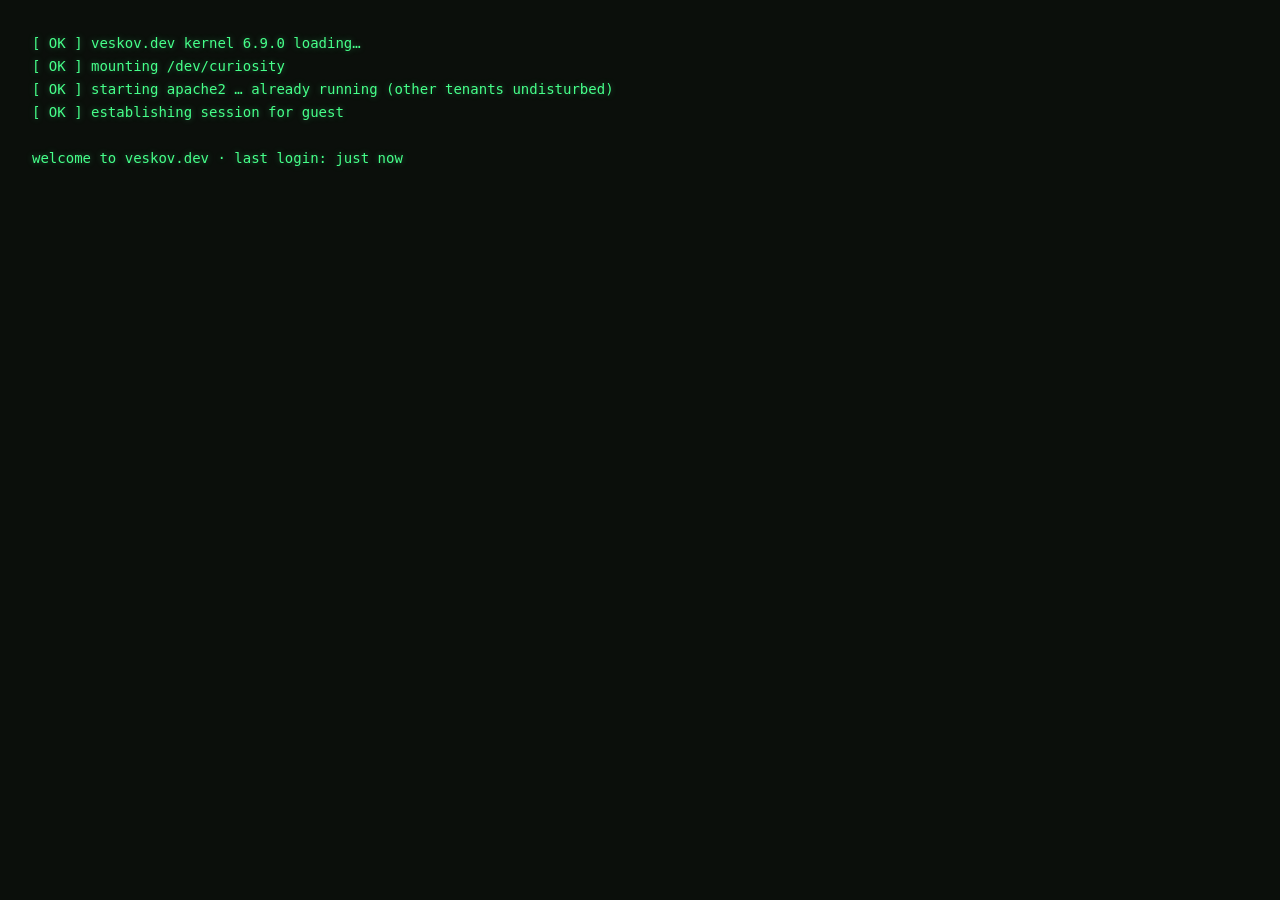
==== index.html @ 0d8851c4 "Initial commit: terminal-style personal landing page Zero-dependency vanilla HTML/CSS/JS terminal se" ====
<!DOCTYPE html>
<html lang="en">
<head>
<meta charset="UTF-8">
<meta name="viewport" content="width=device-width, initial-scale=1.0">
<title>Vesko Vasilev · Full-Stack Engineer</title>
<meta name="description" content="Vesko Vasilev - full-stack engineer (TypeScript, Node.js, React) with 12 years of hosting-infrastructure background. Terminal-style personal site, zero dependencies.">
<link rel="canonical" href="https://veskov.dev/">
<meta name="theme-color" content="#0b0f0b">

<!-- Open Graph -->
<meta property="og:type" content="website">
<meta property="og:url" content="https://veskov.dev/">
<meta property="og:site_name" content="veskov.dev">
<meta property="og:title" content="Vesko Vasilev - Full-Stack Engineer">
<meta property="og:description" content="Full-stack engineer (TypeScript, Node.js, React) with 12 years of hosting-infrastructure background. Terminal-style personal site, zero dependencies.">
<meta property="og:image" content="https://veskov.dev/og-image.png">
<meta property="og:image:width" content="1200">
<meta property="og:image:height" content="630">
<meta property="og:image:alt" content="Terminal window on veskov.dev: guest@veskov.dev:~$ whoami">

<!-- Twitter -->
<meta name="twitter:card" content="summary_large_image">
<meta name="twitter:title" content="Vesko Vasilev - Full-Stack Engineer">
<meta name="twitter:description" content="Full-stack engineer (TypeScript, Node.js, React) with 12 years of hosting-infrastructure background. Terminal-style personal site, zero dependencies.">
<meta name="twitter:image" content="https://veskov.dev/og-image.png">

<link rel="stylesheet" href="fonts/fonts.css">
<link rel="stylesheet" href="style.css">
<link rel="icon" href="/favicon.svg" type="image/svg+xml">
<link rel="icon" href="/favicon-96.png" sizes="96x96" type="image/png">
<link rel="apple-touch-icon" href="/apple-touch-icon.png">

<script type="application/ld+json">
{
  "@context": "https://schema.org",
  "@type": "Person",
  "name": "Vesko Vasilev",
  "url": "https://veskov.dev/",
  "jobTitle": "Full-Stack Engineer",
  "email": "mailto:payvesipal@gmail.com",
  "address": {
    "@type": "PostalAddress",
    "addressLocality": "Troyan",
    "addressCountry": "BG"
  },
  "sameAs": [
    "https://github.com/becuhkyy",
    "https://www.linkedin.com/in/vesko-vasilev-a49795127/"
  ]
}
</script>
</head>
<body>

<!-- CRT overlays -->
<div class="scanlines" aria-hidden="true"></div>
<div class="vignette" aria-hidden="true"></div>

<!-- Boot sequence overlay -->
<div id="boot" aria-hidden="true"><pre id="boot-log"></pre></div>

<!-- Top bar -->
<header class="topbar">
  <!-- the bar spans the window, its contents stay on the 880px column -->
  <div class="topbar-inner">
    <span class="dot red"></span><span class="dot yellow"></span><span class="dot green"></span>
    <span class="topbar-title">guest@veskov.dev: ~</span>
    <nav class="topnav" aria-label="sections">
      <a href="#" data-cmd="cat ~/about.md">~/about</a>
      <a href="#" data-cmd="cat ~/experience.md">~/work</a>
      <a href="#" data-cmd="ls -la ~/projects/">~/projects</a>
      <a href="#" data-cmd="cat ~/contacts.md">~/contact</a>
    </nav>
  </div>
</header>

<main id="term">
  <h1 class="visually-hidden">Vesko Vasilev - full-stack engineer</h1>

  <!-- no JS, no session: say the same things in plain HTML -->
  <noscript>
    <section class="noscript-card">
      <p class="ns-name">vesko vasilev</p>
      <p class="dim">full-stack engineer: typescript &middot; node &middot; react &middot; Troyan, Bulgaria</p>
      <p>
        I build the unglamorous half well: typed APIs, migrations that survive a rollback,
        deploys nobody has to stay awake for. The clearest example is the Bulgarian
        Volleyball Federation's competition platform, shipped end to end: schedule
        generation, match documents, a live-scoring PWA referees use court-side, and the
        federation's electronic licence registry, in production since 2025. Currently
        interviewing for senior full-stack roles, remote or EU.
      </p>
      <p>
        <a href="mailto:payvesipal@gmail.com">payvesipal@gmail.com</a><br>
        <a href="https://github.com/becuhkyy">github.com/becuhkyy</a><br>
        <a href="https://www.linkedin.com/in/vesko-vasilev-a49795127/">linkedin.com/in/vesko-vasilev</a>
      </p>
      <p>
        The resume, same content in two formats:
        <a href="/cv.pdf">cv.pdf</a> for humans and their ATS,
        <a href="/cv.txt">cv.txt</a> for terminals.
      </p>
      <p class="dim">The terminal needs JavaScript. The facts do not.</p>
    </section>
  </noscript>

  <!-- one continuous session: typed commands + instant output land here -->
  <div id="history" role="log" aria-label="terminal session"></div>

  <!-- the live prompt -->
  <form id="prompt-form" autocomplete="off">
    <label for="prompt-input"><span class="prompt">guest@veskov.dev</span><span class="path">:~$</span></label>
    <input id="prompt-input" type="text" spellcheck="false" autocomplete="off">
    <span class="cursor" aria-hidden="true"></span>
  </form>

  <footer>
    <span class="dim">© <span id="year"></span> <span id="footer-handle"></span> · served from a small hetzner box · uptime: aggressively boring</span>
  </footer>
</main>

<script src="main.js"></script>
</body>
</html>
---- fonts/fonts.css ----
@font-face {
  font-family: 'JetBrains Mono';
  font-style: italic;
  font-weight: 400;
  font-display: swap;
  src: url('jetbrains-400i.woff2') format('woff2');
}
@font-face {
  font-family: 'JetBrains Mono';
  font-style: normal;
  font-weight: 400;
  font-display: swap;
  src: url('jetbrains-400.woff2') format('woff2');
}
@font-face {
  font-family: 'JetBrains Mono';
  font-style: normal;
  font-weight: 700;
  font-display: swap;
  src: url('jetbrains-700.woff2') format('woff2');
}
---- style.css ----
/* ============================================================
   veskov.dev :: terminal theme
   ============================================================ */
:root {
  --bg:        #0b0f0b;
  --bg-panel:  #0e140e;
  --fg:        #b8ffcc;
  --green:     #46ff8a;
  --green-dim: #2ea864;
  --amber:     #ffb347;
  --red:       #ff5f56;
  --yellow:    #ffbd2e;
  --cyan:      #5be7e9;
  --dim:       #74957f;
  --border:    #1d2b20;
  --glow:      0 0 6px rgba(70, 255, 138, .35);
  --font:      'JetBrains Mono', ui-monospace, 'Cascadia Code', Menlo, Consolas, monospace;
}

* { margin: 0; padding: 0; box-sizing: border-box; }

body {
  background: var(--bg);
  color: var(--fg);
  font-family: var(--font);
  font-size: 15px;
  line-height: 1.65;
  min-height: 100vh;
  overflow-x: hidden;
}

::selection { background: var(--green); color: #04140a; }

/* ---------- CRT effects ---------- */
.scanlines {
  position: fixed; inset: 0; z-index: 50; pointer-events: none;
  background: repeating-linear-gradient(
    to bottom,
    transparent 0px, transparent 2px,
    rgba(0, 0, 0, .18) 3px, rgba(0, 0, 0, .18) 4px
  );
  mix-blend-mode: multiply;
}
.vignette {
  position: fixed; inset: 0; z-index: 51; pointer-events: none;
  background: radial-gradient(ellipse at center, transparent 55%, rgba(0,0,0,.55) 100%);
}

/* ---------- Boot overlay ---------- */
#boot {
  position: fixed; inset: 0; z-index: 100;
  background: var(--bg);
  padding: 2rem;
  font-size: 14px;
  white-space: pre-wrap;
  color: var(--green);
  text-shadow: var(--glow);
  transition: opacity .5s ease;
}
#boot.done { opacity: 0; pointer-events: none; }

/* ---------- Top bar ---------- */
.topbar {
  position: sticky; top: 0; z-index: 40;
  padding: .2rem 0;
  background: rgba(14, 20, 14, .92);
  border-bottom: 1px solid var(--border);
  backdrop-filter: blur(6px);
}
/* same column as #term, so the nav never drifts off to the window edge */
.topbar-inner {
  display: flex; align-items: center; gap: .55rem;
  width: 100%; max-width: 880px; margin: 0 auto;
  padding: 0 1.25rem;
}
.dot { width: 11px; height: 11px; border-radius: 50%; display: inline-block; }
.dot.red    { background: var(--red); }
.dot.yellow { background: var(--yellow); }
.dot.green  { background: #27c93f; }
.topbar-title { color: var(--dim); margin-left: .5rem; font-size: 13px; }
.topnav { margin-left: auto; display: flex; gap: 1.1rem; }
.topnav a {
  color: var(--green-dim); text-decoration: none; font-size: 13px;
  padding: .7rem .3rem; /* thumb-sized tap target, still optically centred */
  transition: color .15s, text-shadow .15s;
}
.topnav a:hover { color: var(--green); text-shadow: var(--glow); }

/* ---------- Terminal layout ---------- */
#term {
  max-width: 880px;
  margin: 0 auto;
  padding: 2rem 1.25rem 4rem;
}

.prompt { color: var(--green); text-shadow: var(--glow); font-weight: 700; }
.path   { color: var(--cyan); }
.dim    { color: var(--dim); }
.err    { color: var(--red); }

a { color: var(--cyan); text-decoration: none; }
a:hover { text-shadow: 0 0 6px rgba(91, 231, 233, .5); }

.cursor {
  display: inline-block; width: .62em; height: 1.15em;
  background: var(--green); vertical-align: text-bottom;
  margin-left: 2px;
  animation: blink 1.06s step-end infinite;
  box-shadow: var(--glow);
}
@keyframes blink { 50% { opacity: 0; } }

/* ---------- History entries ---------- */
.h-line { white-space: pre-wrap; word-break: break-word; }
.h-line .cmd { color: var(--fg); }

/* output block: appears instantly after a command is typed */
.out {
  margin: .35rem 0 1.6rem;
  white-space: pre-wrap; word-break: break-word;
}
.out p { margin-bottom: .9rem; max-width: 68ch; white-space: normal; }

/* ---------- whoami output ---------- */
.who-name {
  font-size: clamp(2.6rem, 8vw, 4.6rem);
  font-weight: 700; color: var(--green);
  text-shadow: var(--glow), 0 0 24px rgba(70,255,138,.18);
  letter-spacing: 0;
  line-height: 1.15;
  white-space: normal;
}
.who-sub { color: var(--fg); margin-top: .2rem; white-space: normal; }
.who-sub.dim { color: var(--dim); font-size: 14px; margin-top: .05rem; }

/* ---------- experience output ---------- */
.job { margin-bottom: 1.4rem; white-space: normal; max-width: 68ch; }
.job .j-role { color: var(--green); font-weight: 700; }
.job .j-org  { color: var(--cyan); font-size: 14px; }
.job .j-when { font-size: 13px; margin-bottom: .3rem; }
.job .j-desc { color: var(--fg); font-size: 15px; }

/* subtle glitch on hover, pointer only: on touch the effect would stick */
.glitch { position: relative; display: inline-block; }
@media (hover: hover) {
  .glitch:hover::before,
  .glitch:hover::after {
    content: attr(data-text);
    position: absolute; inset: 0; overflow: hidden;
  }
  .glitch:hover::before { color: var(--red);  animation: glitch-a .3s steps(2) infinite; }
  .glitch:hover::after  { color: var(--cyan); animation: glitch-b .3s steps(2) infinite; }
}
@keyframes glitch-a { 0%{transform:translate(2px,-1px)} 50%{transform:translate(-2px,1px)} 100%{transform:translate(1px,0)} }
@keyframes glitch-b { 0%{transform:translate(-2px,1px)} 50%{transform:translate(2px,-1px)} 100%{transform:translate(-1px,0)} }

/* ---------- about output ---------- */
.skill-row { display: flex; flex-wrap: wrap; gap: .5rem; margin: .3rem 0 .5rem; white-space: normal; }
.tag {
  border: 1px solid var(--border); border-radius: 4px;
  padding: .1rem .55rem; font-size: 13px; color: var(--green-dim);
  background: var(--bg-panel);
}
/* the three the job hunt actually runs on */
.tag.tag-core { border-color: var(--amber); color: var(--amber); }

/* ---------- projects output ---------- */
/* real terminals clip long lines, they do not reflow them */
.ls-block { font-size: 13px; margin-bottom: 1rem; white-space: pre; overflow-x: auto; }
.projects-grid {
  display: grid; gap: 1rem;
  grid-template-columns: repeat(auto-fill, minmax(300px, 1fr));
  white-space: normal;
}
.project {
  border: 1px solid var(--border);
  border-radius: 6px;
  background: var(--bg-panel);
  padding: 1rem 1.1rem;
  transition: border-color .2s, transform .2s, box-shadow .2s;
  display: flex; flex-direction: column; gap: .55rem;
}
.project:hover {
  border-color: var(--green-dim);
  transform: translateY(-2px);
  box-shadow: 0 6px 24px rgba(70, 255, 138, .07);
}
.project .p-name { color: var(--green); font-weight: 700; }
.project .p-name::before { content: "▸ "; color: var(--amber); }
.project .p-desc { color: var(--fg); font-size: 14px; flex: 1; }
.project .p-stack { color: var(--dim); font-size: 13px; }
.project .p-links { display: flex; gap: 1rem; font-size: 14px; }
.project .p-links a::before { content: "[→] "; color: var(--amber); }
.project .p-note { font-size: 13px; font-style: italic; }

/* ---------- contacts output ---------- */
.contact-row { display: flex; gap: 1rem; padding: .15rem 0; }
.contact-row .c-key { color: var(--amber); min-width: 92px; }

/* ---------- status output ---------- */
/* systemctl's own column widths: this one clips like a terminal, never reflows */
.status-block { font-size: 13px; white-space: pre; overflow-x: auto; }
.status-dot   { color: var(--green); text-shadow: var(--glow); }

/* ---------- cv output ---------- */
.cv-row { display: flex; gap: 1rem; padding: .15rem 0; }
.cv-row a { min-width: 12rem; }
.cv-tip { margin-top: .6rem; }

/* ---------- references output ---------- */
/* dormant while CONFIG.references is empty, dressed for the day it is not */
.quote {
  border-left: 2px solid var(--border);
  padding-left: 1rem; margin-bottom: 1.3rem;
  white-space: normal; max-width: 68ch;
}
.quote .q-text { margin-bottom: .2rem; }
.quote .q-by   { font-size: 13px; }

/* ---------- tab completion ---------- */
/* bash prints the options tight against the line it is completing */
.out.tab-list { margin: .1rem 0 .7rem; }

/* ---------- help output ---------- */
.help-row { display: grid; grid-template-columns: 12rem 1fr; gap: .5rem; }
.help-tip { margin-top: .9rem; }

/* ---------- live prompt ---------- */
/* no gap: the block cursor has to sit on the text, not a third of a word away */
#prompt-form {
  display: flex; align-items: center;
  margin: .25rem 0 3rem;
}
#prompt-form label { margin-right: .5rem; }
/* JS keeps the width at the length of the value, so the cursor follows the text */
#prompt-input {
  flex: 0 1 auto; min-width: 1ch; max-width: 100%;
  background: transparent; border: none; outline: none;
  color: var(--fg); font-family: var(--font); font-size: inherit;
  line-height: 1.65; padding: 0;
  caret-color: transparent; /* the .cursor block is the caret */
}
/* The input reserves one cell past the text so nothing clips; the block is pulled
   back onto it, which is where a real terminal parks its cursor. Same font and
   size as the input, so the 1ch cancels exactly whichever family wins.
   The block doubles as the prompt's focus indicator: hollow when the input does
   not have focus, solid and blinking when it does (or while the session types) */
#prompt-form .cursor {
  font-size: inherit; margin-left: -1ch;
  background: transparent; box-shadow: none;
  border: 1px solid var(--green); animation: none;
}
#prompt-form:focus-within .cursor,
#prompt-input[readonly] + .cursor {
  background: var(--green); border-color: var(--green);
  box-shadow: var(--glow);
  animation: blink 1.06s step-end infinite;
}

/* ---------- focus ---------- */
.topnav a:focus-visible,
#term a:focus-visible {
  outline: 2px solid var(--green);
  outline-offset: 2px;
  border-radius: 2px;
}
/* the two blocks that scroll sideways are focusable, so they have to say so */
.status-block:focus-visible,
.ls-block:focus-visible {
  outline: 2px solid var(--green);
  outline-offset: 2px;
}

/* ---------- Footer ---------- */
footer { border-top: 1px solid var(--border); padding-top: 1.2rem; font-size: 13px; }

/* touch keyboards zoom into sub-16px inputs, so the whole terminal (prompt
   included, via inherit) steps up to 16px there; typed and committed lines
   stay the same size on every device */
@media (pointer: coarse) {
  body { font-size: 16px; }
}

@media (max-width: 560px) {
  .topbar-title { display: none; }
  .topnav { gap: .6rem; flex-wrap: wrap; justify-content: flex-end; }
  /* the bar is narrow: buy the bigger type back out of the horizontal padding */
  .topnav a { font-size: 13px; padding: .7rem 0; }
  .contact-row,
  .cv-row { flex-direction: column; gap: 0; }
  /* man-page shape: command, then its description indented underneath */
  .help-row { grid-template-columns: 1fr; gap: 0; margin-bottom: .45rem; }
  .help-row .help-desc { color: var(--dim); padding-left: 1.6rem; }
}

@media (prefers-reduced-motion: reduce) {
  .cursor,
  #prompt-form:focus-within .cursor,
  #prompt-input[readonly] + .cursor { animation: none; }
  .glitch:hover::before,
  .glitch:hover::after { animation: none; }
}

/* ---------- noscript fallback: classes only, so a CSP without
   'unsafe-inline' for styles can ship later ---------- */
.noscript-card { border: 1px solid var(--border); padding: 1.2rem; margin: 1.5rem 0; }
.noscript-card .ns-name { color: var(--green); font-weight: 700; }
.noscript-card p + p { margin-top: 1rem; }

/* ---------- a11y utility ---------- */
.visually-hidden {
  position: absolute; width: 1px; height: 1px;
  padding: 0; margin: -1px; overflow: hidden;
  clip: rect(0, 0, 0, 0); clip-path: inset(50%);
  white-space: nowrap; border: 0;
}
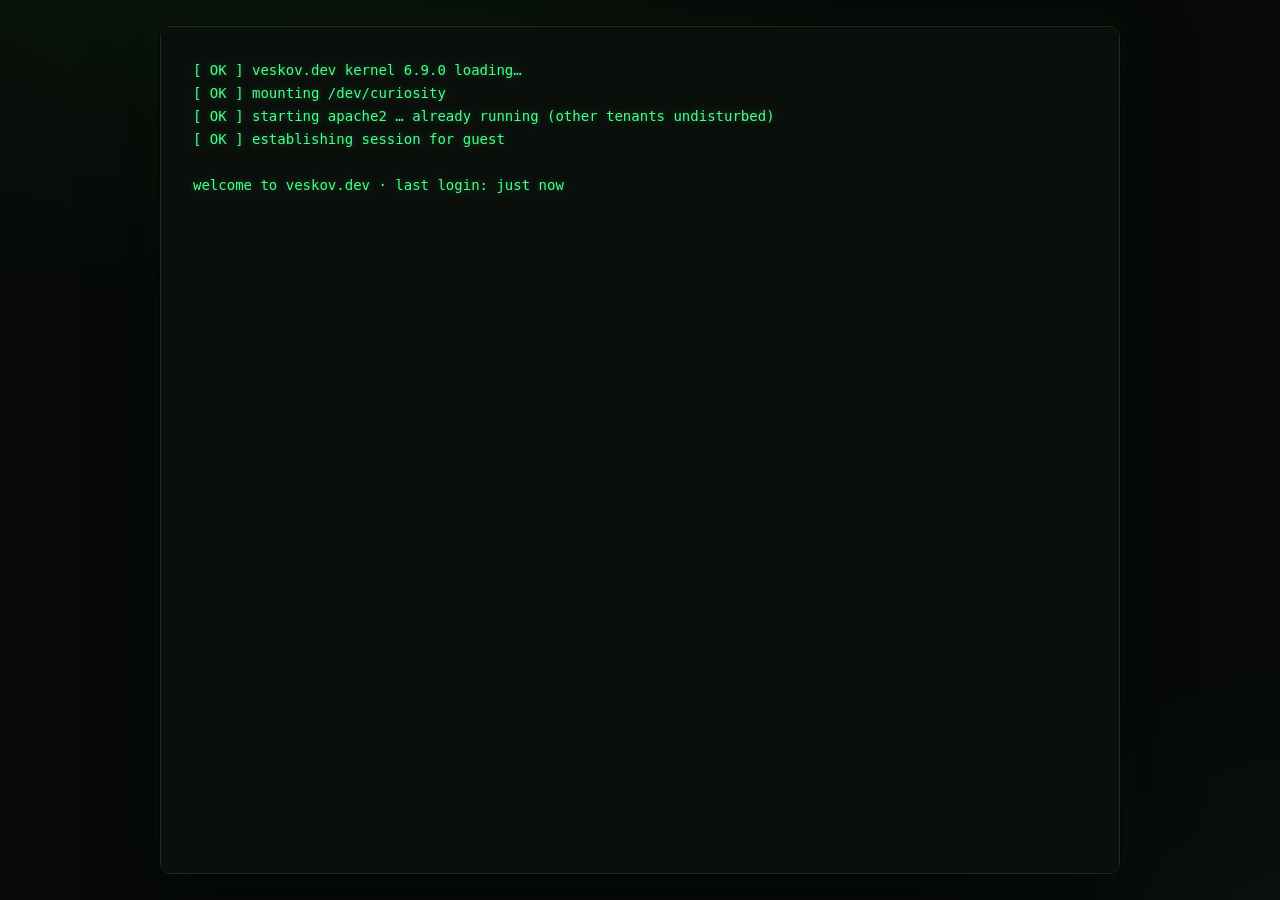
==== commit 10bd60c9: "feat(site): frame the page as a real terminal window on a desktop The page becomes one terminal wind" ====
--- a/index.html
+++ b/index.html
@@ -6,7 +6,7 @@
 <title>Vesko Vasilev · Full-Stack Engineer</title>
 <meta name="description" content="Vesko Vasilev - full-stack engineer (TypeScript, Node.js, React) with 12 years of hosting-infrastructure background. Terminal-style personal site, zero dependencies.">
 <link rel="canonical" href="https://veskov.dev/">
-<meta name="theme-color" content="#0b0f0b">
+<meta name="theme-color" content="#070a07">
 
 <!-- Open Graph -->
 <meta property="og:type" content="website">
@@ -27,6 +27,8 @@
 
 <link rel="stylesheet" href="fonts/fonts.css">
 <link rel="stylesheet" href="style.css">
+<!-- JS off: the boot overlay would sit opaque over the noscript card -->
+<noscript><link rel="stylesheet" href="noscript.css"></noscript>
 <link rel="icon" href="/favicon.svg" type="image/svg+xml">
 <link rel="icon" href="/favicon-96.png" sizes="96x96" type="image/png">
 <link rel="apple-touch-icon" href="/apple-touch-icon.png">
@@ -53,72 +55,85 @@
 </head>
 <body>
 
-<!-- CRT overlays -->
-<div class="scanlines" aria-hidden="true"></div>
-<div class="vignette" aria-hidden="true"></div>
+<!-- the desktop holds exactly one window -->
+<div class="window" id="window">
 
-<!-- Boot sequence overlay -->
-<div id="boot" aria-hidden="true"><pre id="boot-log"></pre></div>
+  <!-- CRT overlays: the effect belongs to the screen, not the desktop -->
+  <div class="scanlines" aria-hidden="true"></div>
+  <div class="vignette" aria-hidden="true"></div>
 
-<!-- Top bar -->
-<header class="topbar">
-  <!-- the bar spans the window, its contents stay on the 880px column -->
-  <div class="topbar-inner">
-    <span class="dot red"></span><span class="dot yellow"></span><span class="dot green"></span>
-    <span class="topbar-title">guest@veskov.dev: ~</span>
+  <!-- Boot sequence overlay -->
+  <div id="boot" aria-hidden="true"><pre id="boot-log"></pre></div>
+
+  <!-- Window chrome: a title bar whose buttons actually do something,
+       then the nav as the window's menu bar -->
+  <header class="chrome">
+    <div class="titlebar">
+      <div class="titlebar-btns">
+        <button type="button" class="dot red" id="btn-close" aria-label="close the window (it declines)"></button>
+        <button type="button" class="dot yellow" id="btn-min" aria-label="clear the screen"></button>
+        <button type="button" class="dot green" id="btn-max" aria-label="toggle fullscreen"></button>
+      </div>
+      <span class="titlebar-title">guest@veskov.dev: ~</span>
+      <div class="titlebar-spacer" aria-hidden="true"></div>
+    </div>
     <nav class="topnav" aria-label="sections">
       <a href="#" data-cmd="cat ~/about.md">~/about</a>
       <a href="#" data-cmd="cat ~/experience.md">~/work</a>
       <a href="#" data-cmd="ls -la ~/projects/">~/projects</a>
       <a href="#" data-cmd="cat ~/contacts.md">~/contact</a>
     </nav>
+  </header>
+
+  <!-- the screen: the only thing that scrolls -->
+  <div class="viewport" id="viewport">
+    <main id="term">
+      <h1 class="visually-hidden">Vesko Vasilev - full-stack engineer</h1>
+
+      <!-- no JS, no session: say the same things in plain HTML -->
+      <noscript>
+        <section class="noscript-card">
+          <p class="ns-name">vesko_vasilev</p>
+          <p class="dim">full-stack engineer: typescript &middot; node &middot; react &middot; Troyan, Bulgaria</p>
+          <p>
+            I build the unglamorous half well: typed APIs, migrations that survive a rollback,
+            deploys nobody has to stay awake for. The clearest example is the Bulgarian
+            Volleyball Federation's competition platform, shipped end to end: schedule
+            generation, match documents, a live-scoring PWA referees use court-side, and the
+            federation's electronic licence registry, in production since 2025. Currently
+            interviewing for senior full-stack roles, remote or EU.
+          </p>
+          <p>
+            <a href="mailto:payvesipal@gmail.com">payvesipal@gmail.com</a><br>
+            <a href="https://github.com/becuhkyy">github.com/becuhkyy</a><br>
+            <a href="https://www.linkedin.com/in/vesko-vasilev-a49795127/">linkedin.com/in/vesko-vasilev</a>
+          </p>
+          <p>
+            The resume, same content in two formats:
+            <a href="/cv.pdf">cv.pdf</a> for humans and their ATS,
+            <a href="/cv.txt">cv.txt</a> for terminals.
+          </p>
+          <p class="dim">The terminal needs JavaScript. The facts do not.</p>
+        </section>
+      </noscript>
+
+      <!-- one continuous session: typed commands + instant output land here -->
+      <div id="history" role="log" aria-label="terminal session"></div>
+
+      <!-- the live prompt -->
+      <form id="prompt-form" autocomplete="off">
+        <label for="prompt-input"><span class="prompt">guest@veskov.dev</span><span class="path">:~$</span></label>
+        <input id="prompt-input" type="text" spellcheck="false" autocomplete="off">
+        <span class="cursor" aria-hidden="true"></span>
+      </form>
+
+      <footer>
+        <span class="dim">© <span id="year">2026</span> <span id="footer-handle">veskov</span> · served from a small hetzner box · uptime: aggressively boring</span>
+      </footer>
+    </main>
   </div>
-</header>
 
-<main id="term">
-  <h1 class="visually-hidden">Vesko Vasilev - full-stack engineer</h1>
-
-  <!-- no JS, no session: say the same things in plain HTML -->
-  <noscript>
-    <section class="noscript-card">
-      <p class="ns-name">vesko vasilev</p>
-      <p class="dim">full-stack engineer: typescript &middot; node &middot; react &middot; Troyan, Bulgaria</p>
-      <p>
-        I build the unglamorous half well: typed APIs, migrations that survive a rollback,
-        deploys nobody has to stay awake for. The clearest example is the Bulgarian
-        Volleyball Federation's competition platform, shipped end to end: schedule
-        generation, match documents, a live-scoring PWA referees use court-side, and the
-        federation's electronic licence registry, in production since 2025. Currently
-        interviewing for senior full-stack roles, remote or EU.
-      </p>
-      <p>
-        <a href="mailto:payvesipal@gmail.com">payvesipal@gmail.com</a><br>
-        <a href="https://github.com/becuhkyy">github.com/becuhkyy</a><br>
-        <a href="https://www.linkedin.com/in/vesko-vasilev-a49795127/">linkedin.com/in/vesko-vasilev</a>
-      </p>
-      <p>
-        The resume, same content in two formats:
-        <a href="/cv.pdf">cv.pdf</a> for humans and their ATS,
-        <a href="/cv.txt">cv.txt</a> for terminals.
-      </p>
-      <p class="dim">The terminal needs JavaScript. The facts do not.</p>
-    </section>
-  </noscript>
-
-  <!-- one continuous session: typed commands + instant output land here -->
-  <div id="history" role="log" aria-label="terminal session"></div>
-
-  <!-- the live prompt -->
-  <form id="prompt-form" autocomplete="off">
-    <label for="prompt-input"><span class="prompt">guest@veskov.dev</span><span class="path">:~$</span></label>
-    <input id="prompt-input" type="text" spellcheck="false" autocomplete="off">
-    <span class="cursor" aria-hidden="true"></span>
-  </form>
-
-  <footer>
-    <span class="dim">© <span id="year"></span> <span id="footer-handle"></span> · served from a small hetzner box · uptime: aggressively boring</span>
-  </footer>
-</main>
+</div>
 
 <script src="main.js"></script>
 </body>
--- a/style.css
+++ b/style.css
@@ -2,8 +2,10 @@
    veskov.dev :: terminal theme
    ============================================================ */
 :root {
+  --desk:      #070a07;
   --bg:        #0b0f0b;
   --bg-panel:  #0e140e;
+  --chrome:    #111811;
   --fg:        #b8ffcc;
   --green:     #46ff8a;
   --green-dim: #2ea864;
@@ -19,21 +21,44 @@
 
 * { margin: 0; padding: 0; box-sizing: border-box; }
 
+/* the body is the desktop: it holds one terminal window and never scrolls */
 body {
-  background: var(--bg);
+  background:
+    radial-gradient(1100px 700px at 18% -12%, rgba(70, 255, 138, .05), transparent 60%),
+    radial-gradient(900px 620px at 108% 112%, rgba(91, 231, 233, .04), transparent 60%),
+    var(--desk);
   color: var(--fg);
   font-family: var(--font);
   font-size: 15px;
   line-height: 1.65;
-  min-height: 100vh;
-  overflow-x: hidden;
+  height: 100vh;
+  height: 100dvh;
+  overflow: hidden;
+  display: flex; align-items: center; justify-content: center;
+  padding: 1.6rem 1.4rem;
 }
 
 ::selection { background: var(--green); color: #04140a; }
 
-/* ---------- CRT effects ---------- */
+/* ---------- The window ---------- */
+.window {
+  position: relative;
+  width: min(100%, 960px);
+  height: 100%;
+  display: flex; flex-direction: column;
+  background: var(--bg);
+  border: 1px solid var(--border);
+  border-radius: 10px;
+  overflow: hidden; /* the radius clips the scanlines and the boot overlay too */
+  box-shadow:
+    0 24px 70px rgba(0, 0, 0, .6),
+    0 0 0 1px rgba(0, 0, 0, .45),
+    0 0 48px rgba(70, 255, 138, .05);
+}
+
+/* ---------- CRT effects: absolute, so they live on the screen ---------- */
 .scanlines {
-  position: fixed; inset: 0; z-index: 50; pointer-events: none;
+  position: absolute; inset: 0; z-index: 50; pointer-events: none;
   background: repeating-linear-gradient(
     to bottom,
     transparent 0px, transparent 2px,
@@ -42,13 +67,13 @@
   mix-blend-mode: multiply;
 }
 .vignette {
-  position: fixed; inset: 0; z-index: 51; pointer-events: none;
+  position: absolute; inset: 0; z-index: 51; pointer-events: none;
   background: radial-gradient(ellipse at center, transparent 55%, rgba(0,0,0,.55) 100%);
 }
 
-/* ---------- Boot overlay ---------- */
+/* ---------- Boot overlay: covers the window, the desktop stays lit ---------- */
 #boot {
-  position: fixed; inset: 0; z-index: 100;
+  position: absolute; inset: 0; z-index: 100;
   background: var(--bg);
   padding: 2rem;
   font-size: 14px;
@@ -59,39 +84,72 @@
 }
 #boot.done { opacity: 0; pointer-events: none; }
 
-/* ---------- Top bar ---------- */
-.topbar {
-  position: sticky; top: 0; z-index: 40;
-  padding: .2rem 0;
-  background: rgba(14, 20, 14, .92);
+/* ---------- Window chrome: title bar + menu bar ---------- */
+.titlebar {
+  display: flex; align-items: center;
+  padding: .55rem .9rem;
+  background: linear-gradient(var(--chrome), #0c120c);
   border-bottom: 1px solid var(--border);
-  backdrop-filter: blur(6px);
-}
-/* same column as #term, so the nav never drifts off to the window edge */
-.topbar-inner {
-  display: flex; align-items: center; gap: .55rem;
-  width: 100%; max-width: 880px; margin: 0 auto;
-  padding: 0 1.25rem;
-}
-.dot { width: 11px; height: 11px; border-radius: 50%; display: inline-block; }
+}
+.titlebar-btns { display: flex; gap: 8px; width: 64px; flex: none; }
+/* the buttons do things (exit, clear, fullscreen), so they are real buttons */
+.dot {
+  width: 12px; height: 12px; border-radius: 50%;
+  border: none; padding: 0; display: inline-block; cursor: pointer;
+}
 .dot.red    { background: var(--red); }
 .dot.yellow { background: var(--yellow); }
 .dot.green  { background: #27c93f; }
-.topbar-title { color: var(--dim); margin-left: .5rem; font-size: 13px; }
-.topnav { margin-left: auto; display: flex; gap: 1.1rem; }
+@media (hover: hover) {
+  .dot:hover { filter: brightness(1.25); }
+}
+.titlebar-title {
+  flex: 1; text-align: center;
+  color: var(--dim); font-size: 13px;
+  white-space: nowrap; overflow: hidden; text-overflow: ellipsis;
+}
+.titlebar-spacer { width: 64px; flex: none; }
+
+/* the nav plays the part of the window's menu bar */
+.topnav {
+  display: flex; gap: 1.1rem; flex-wrap: wrap;
+  padding: 0 .95rem;
+  background: var(--bg-panel);
+  border-bottom: 1px solid var(--border);
+}
 .topnav a {
   color: var(--green-dim); text-decoration: none; font-size: 13px;
-  padding: .7rem .3rem; /* thumb-sized tap target, still optically centred */
+  padding: .6rem .3rem; /* thumb-sized tap target, still optically centred */
   transition: color .15s, text-shadow .15s;
 }
 .topnav a:hover { color: var(--green); text-shadow: var(--glow); }
+
+/* ---------- The screen: the only thing that scrolls ---------- */
+.viewport {
+  flex: 1; overflow-y: auto;
+  overscroll-behavior: contain;
+  scrollbar-width: thin;
+  scrollbar-color: var(--green-dim) transparent;
+}
+.viewport::-webkit-scrollbar { width: 10px; }
+.viewport::-webkit-scrollbar-track { background: transparent; }
+.viewport::-webkit-scrollbar-thumb {
+  background: var(--border); border-radius: 5px;
+  border: 2px solid var(--bg);
+}
+.viewport::-webkit-scrollbar-thumb:hover { background: var(--green-dim); }
 
 /* ---------- Terminal layout ---------- */
 #term {
   max-width: 880px;
   margin: 0 auto;
-  padding: 2rem 1.25rem 4rem;
-}
+  padding: 1.6rem 1.25rem 3rem;
+}
+
+/* the menu bar sits outside the scroll area, so nothing can hide behind it;
+   the margin is just breathing room when a nav link scrolls back to a section */
+#history .h-line,
+#history .out { scroll-margin-top: .6rem; }
 
 .prompt { color: var(--green); text-shadow: var(--glow); font-weight: 700; }
 .path   { color: var(--cyan); }
@@ -257,13 +315,24 @@
   animation: blink 1.06s step-end infinite;
 }
 
+/* ---------- skip affordance ---------- */
+.skip-hint {
+  position: absolute; right: 14px; bottom: 12px; z-index: 60;
+  font: inherit; font-size: 12px; line-height: 1;
+  color: var(--dim); background: transparent;
+  border: 1px solid currentColor; border-radius: 3px;
+  padding: 8px 10px; opacity: .75; cursor: pointer;
+}
+
 /* ---------- focus ---------- */
 .topnav a:focus-visible,
+.titlebar .dot:focus-visible,
 #term a:focus-visible {
   outline: 2px solid var(--green);
   outline-offset: 2px;
   border-radius: 2px;
 }
+.titlebar .dot:focus-visible { border-radius: 50%; }
 /* the two blocks that scroll sideways are focusable, so they have to say so */
 .status-block:focus-visible,
 .ls-block:focus-visible {
@@ -281,11 +350,16 @@
   body { font-size: 16px; }
 }
 
+/* small screens: the window goes full-bleed, the desktop steps aside */
+@media (max-width: 700px) {
+  body { padding: 0; }
+  .window { border: none; border-radius: 0; box-shadow: none; }
+}
+
 @media (max-width: 560px) {
-  .topbar-title { display: none; }
-  .topnav { gap: .6rem; flex-wrap: wrap; justify-content: flex-end; }
+  .topnav { gap: .9rem; }
   /* the bar is narrow: buy the bigger type back out of the horizontal padding */
-  .topnav a { font-size: 13px; padding: .7rem 0; }
+  .topnav a { font-size: 13px; padding: .6rem 0; }
   .contact-row,
   .cv-row { flex-direction: column; gap: 0; }
   /* man-page shape: command, then its description indented underneath */
--- a/noscript.css
+++ b/noscript.css
@@ -0,0 +1,3 @@
+/* Loaded only when JavaScript is off. The boot overlay would otherwise sit
+   opaque over the noscript card, and a prompt nothing executes is a decoy. */
+#boot, #prompt-form { display: none; }
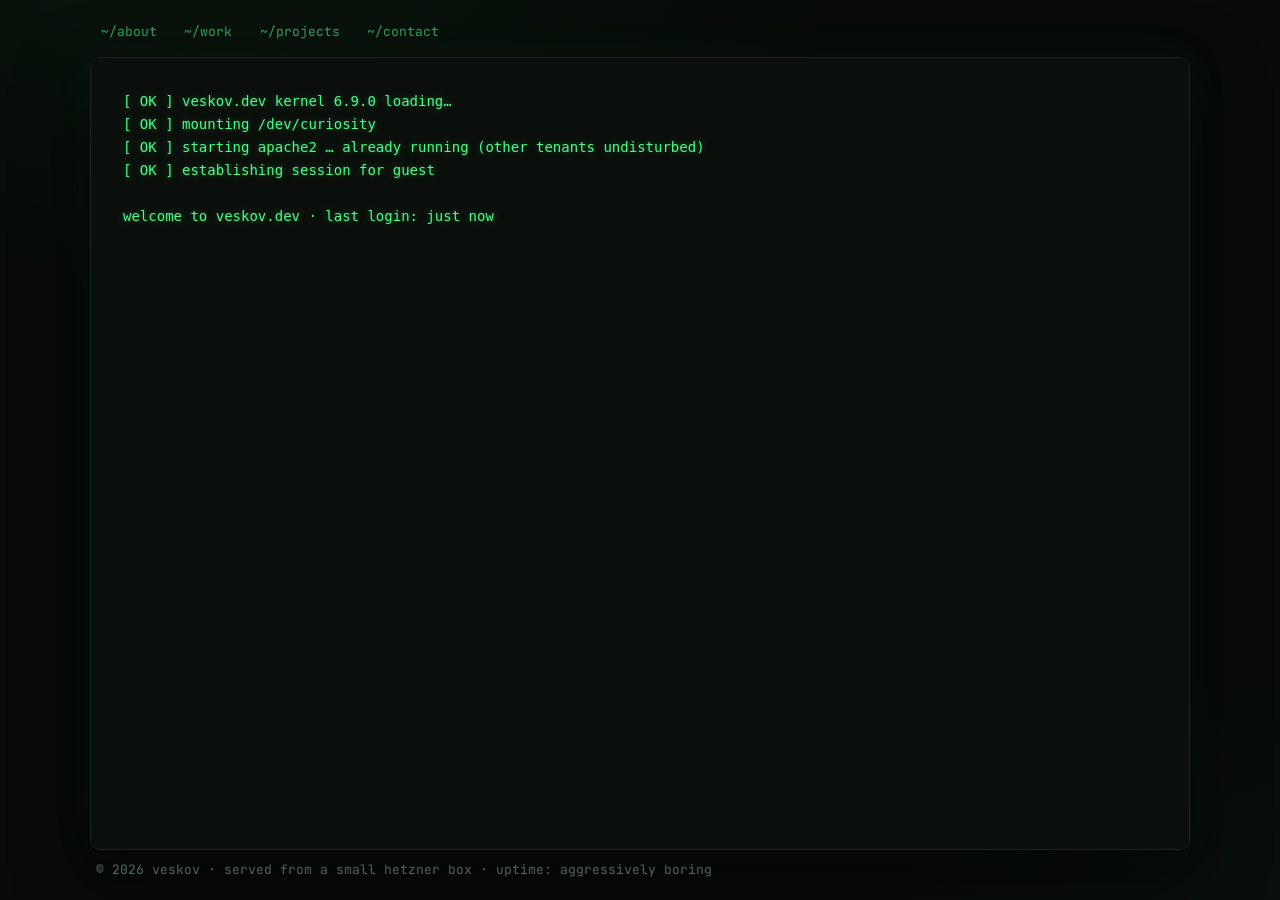
==== commit 961a301e: "style(site): nav above the window, footer below it, wider terminal The desktop takes shape: the nav " ====
--- a/index.html
+++ b/index.html
@@ -55,7 +55,14 @@
 </head>
 <body>
 
-<!-- the desktop holds exactly one window -->
+<!-- the desktop: a nav bar, one window, a caption below -->
+<nav class="topnav" aria-label="sections">
+  <a href="#" data-cmd="cat ~/about.md">~/about</a>
+  <a href="#" data-cmd="cat ~/experience.md">~/work</a>
+  <a href="#" data-cmd="ls -la ~/projects/">~/projects</a>
+  <a href="#" data-cmd="cat ~/contacts.md">~/contact</a>
+</nav>
+
 <div class="window" id="window">
 
   <!-- CRT overlays: the effect belongs to the screen, not the desktop -->
@@ -65,24 +72,15 @@
   <!-- Boot sequence overlay -->
   <div id="boot" aria-hidden="true"><pre id="boot-log"></pre></div>
 
-  <!-- Window chrome: a title bar whose buttons actually do something,
-       then the nav as the window's menu bar -->
-  <header class="chrome">
-    <div class="titlebar">
-      <div class="titlebar-btns">
-        <button type="button" class="dot red" id="btn-close" aria-label="close the window (it declines)"></button>
-        <button type="button" class="dot yellow" id="btn-min" aria-label="clear the screen"></button>
-        <button type="button" class="dot green" id="btn-max" aria-label="toggle fullscreen"></button>
-      </div>
-      <span class="titlebar-title">guest@veskov.dev: ~</span>
-      <div class="titlebar-spacer" aria-hidden="true"></div>
+  <!-- Window chrome: a title bar whose buttons actually do something -->
+  <header class="titlebar">
+    <div class="titlebar-btns">
+      <button type="button" class="dot red" id="btn-close" aria-label="close the window (it declines)"></button>
+      <button type="button" class="dot yellow" id="btn-min" aria-label="clear the screen"></button>
+      <button type="button" class="dot green" id="btn-max" aria-label="toggle fullscreen"></button>
     </div>
-    <nav class="topnav" aria-label="sections">
-      <a href="#" data-cmd="cat ~/about.md">~/about</a>
-      <a href="#" data-cmd="cat ~/experience.md">~/work</a>
-      <a href="#" data-cmd="ls -la ~/projects/">~/projects</a>
-      <a href="#" data-cmd="cat ~/contacts.md">~/contact</a>
-    </nav>
+    <span class="titlebar-title">guest@veskov.dev: ~</span>
+    <div class="titlebar-spacer" aria-hidden="true"></div>
   </header>
 
   <!-- the screen: the only thing that scrolls -->
@@ -126,15 +124,15 @@
         <input id="prompt-input" type="text" spellcheck="false" autocomplete="off">
         <span class="cursor" aria-hidden="true"></span>
       </form>
-
-      <footer>
-        <span class="dim">© <span id="year">2026</span> <span id="footer-handle">veskov</span> · served from a small hetzner box · uptime: aggressively boring</span>
-      </footer>
     </main>
   </div>
 
 </div>
 
+<footer class="deskfoot">
+  <span class="dim">© <span id="year">2026</span> <span id="footer-handle">veskov</span> · served from a small hetzner box · uptime: aggressively boring</span>
+</footer>
+
 <script src="main.js"></script>
 </body>
 </html>
--- a/style.css
+++ b/style.css
@@ -3,6 +3,7 @@
    ============================================================ */
 :root {
   --desk:      #070a07;
+  --winw:      1100px;
   --bg:        #0b0f0b;
   --bg-panel:  #0e140e;
   --chrome:    #111811;
@@ -34,17 +35,32 @@
   height: 100vh;
   height: 100dvh;
   overflow: hidden;
-  display: flex; align-items: center; justify-content: center;
-  padding: 1.6rem 1.4rem;
+  display: flex; flex-direction: column;
+  padding: 1rem 1.4rem 1.2rem;
 }
 
 ::selection { background: var(--green); color: #04140a; }
+
+/* ---------- The desktop nav bar, above the window ---------- */
+.topnav {
+  width: min(100%, var(--winw));
+  margin: 0 auto .6rem;
+  display: flex; gap: 1.1rem; flex-wrap: wrap;
+  padding: 0 .4rem;
+}
+.topnav a {
+  color: var(--green-dim); text-decoration: none; font-size: 13px;
+  padding: .3rem .3rem;
+  transition: color .15s, text-shadow .15s;
+}
+.topnav a:hover { color: var(--green); text-shadow: var(--glow); }
 
 /* ---------- The window ---------- */
 .window {
   position: relative;
-  width: min(100%, 960px);
-  height: 100%;
+  width: min(100%, var(--winw));
+  margin: 0 auto;
+  flex: 1; min-height: 0;
   display: flex; flex-direction: column;
   background: var(--bg);
   border: 1px solid var(--border);
@@ -110,20 +126,6 @@
 }
 .titlebar-spacer { width: 64px; flex: none; }
 
-/* the nav plays the part of the window's menu bar */
-.topnav {
-  display: flex; gap: 1.1rem; flex-wrap: wrap;
-  padding: 0 .95rem;
-  background: var(--bg-panel);
-  border-bottom: 1px solid var(--border);
-}
-.topnav a {
-  color: var(--green-dim); text-decoration: none; font-size: 13px;
-  padding: .6rem .3rem; /* thumb-sized tap target, still optically centred */
-  transition: color .15s, text-shadow .15s;
-}
-.topnav a:hover { color: var(--green); text-shadow: var(--glow); }
-
 /* ---------- The screen: the only thing that scrolls ---------- */
 .viewport {
   flex: 1; overflow-y: auto;
@@ -141,13 +143,11 @@
 
 /* ---------- Terminal layout ---------- */
 #term {
-  max-width: 880px;
-  margin: 0 auto;
-  padding: 1.6rem 1.25rem 3rem;
-}
-
-/* the menu bar sits outside the scroll area, so nothing can hide behind it;
-   the margin is just breathing room when a nav link scrolls back to a section */
+  padding: 1.2rem 1.4rem 2.6rem;
+}
+
+/* the nav and title bar sit outside the scroll area, so nothing can hide
+   behind them; the margin is breathing room when a nav link scrolls back */
 #history .h-line,
 #history .out { scroll-margin-top: .6rem; }
 
@@ -340,8 +340,13 @@
   outline-offset: 2px;
 }
 
-/* ---------- Footer ---------- */
-footer { border-top: 1px solid var(--border); padding-top: 1.2rem; font-size: 13px; }
+/* ---------- Footer: a caption on the desktop, under the window ---------- */
+.deskfoot {
+  width: min(100%, var(--winw));
+  margin: .6rem auto 0;
+  padding: 0 .4rem;
+  font-size: 13px;
+}
 
 /* touch keyboards zoom into sub-16px inputs, so the whole terminal (prompt
    included, via inherit) steps up to 16px there; typed and committed lines
@@ -353,13 +358,16 @@
 /* small screens: the window goes full-bleed, the desktop steps aside */
 @media (max-width: 700px) {
   body { padding: 0; }
+  .topnav { margin: 0; padding: .15rem .9rem; background: var(--bg-panel); border-bottom: 1px solid var(--border); }
+  .topnav a { padding: .55rem .3rem; }
   .window { border: none; border-radius: 0; box-shadow: none; }
+  .deskfoot { display: none; }
 }
 
 @media (max-width: 560px) {
   .topnav { gap: .9rem; }
   /* the bar is narrow: buy the bigger type back out of the horizontal padding */
-  .topnav a { font-size: 13px; padding: .6rem 0; }
+  .topnav a { font-size: 13px; padding: .55rem 0; }
   .contact-row,
   .cv-row { flex-direction: column; gap: 0; }
   /* man-page shape: command, then its description indented underneath */
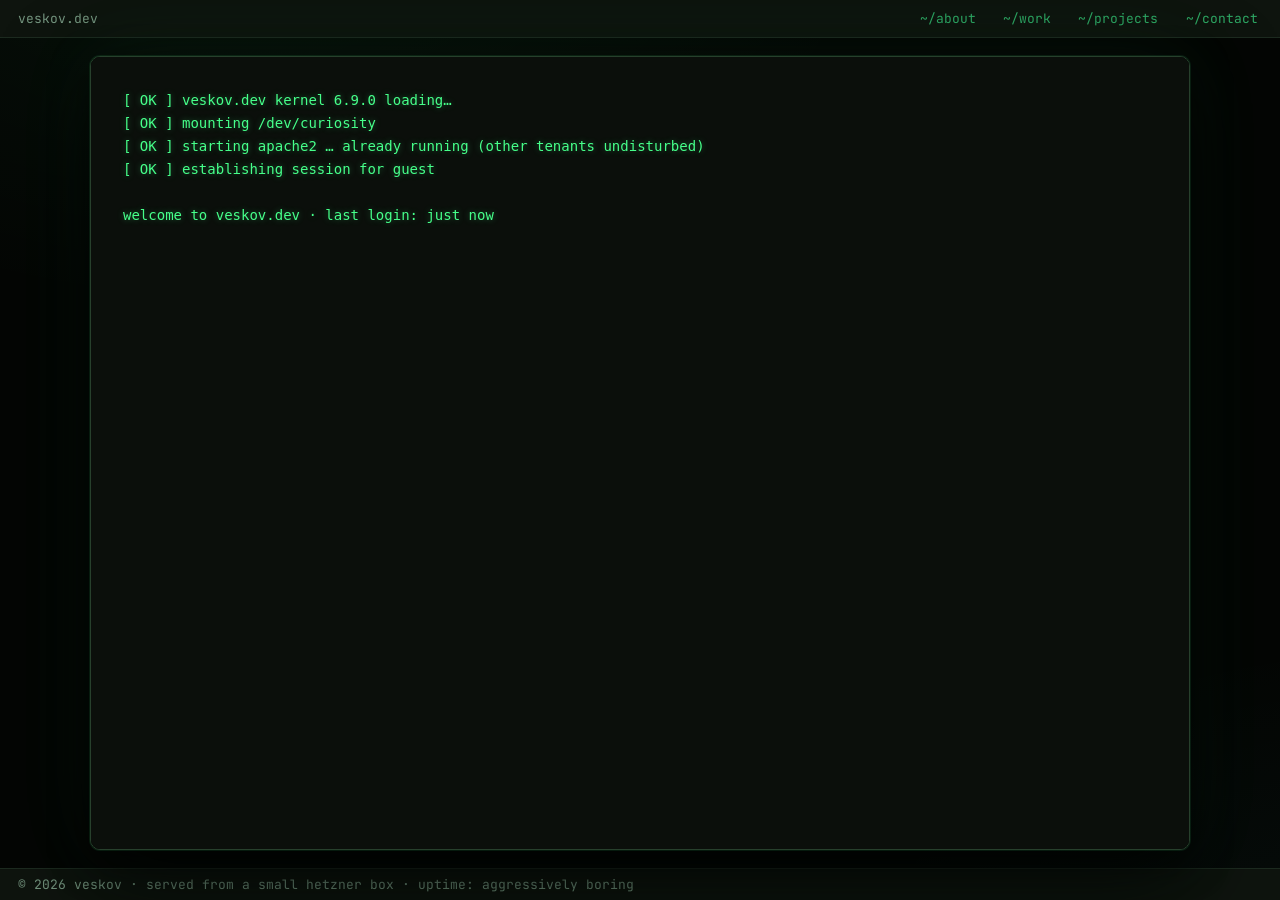
==== commit 1d0aba1a: "style(site): full-wide desktop bars, menu on the right, window pops The top bar spans the page like " ====
--- a/index.html
+++ b/index.html
@@ -57,6 +57,7 @@
 
 <!-- the desktop: a nav bar, one window, a caption below -->
 <nav class="topnav" aria-label="sections">
+  <span class="nav-brand">veskov.dev</span>
   <a href="#" data-cmd="cat ~/about.md">~/about</a>
   <a href="#" data-cmd="cat ~/experience.md">~/work</a>
   <a href="#" data-cmd="ls -la ~/projects/">~/projects</a>
--- a/style.css
+++ b/style.css
@@ -2,7 +2,7 @@
    veskov.dev :: terminal theme
    ============================================================ */
 :root {
-  --desk:      #070a07;
+  --desk:      #040604;
   --winw:      1100px;
   --bg:        #0b0f0b;
   --bg-panel:  #0e140e;
@@ -36,18 +36,19 @@
   height: 100dvh;
   overflow: hidden;
   display: flex; flex-direction: column;
-  padding: 1rem 1.4rem 1.2rem;
 }
 
 ::selection { background: var(--green); color: #04140a; }
 
-/* ---------- The desktop nav bar, above the window ---------- */
+/* ---------- The desktop's top bar: full-wide, links on the right ---------- */
 .topnav {
-  width: min(100%, var(--winw));
-  margin: 0 auto .6rem;
-  display: flex; gap: 1.1rem; flex-wrap: wrap;
-  padding: 0 .4rem;
-}
+  width: 100%;
+  display: flex; align-items: center; gap: 1.1rem; flex-wrap: wrap;
+  padding: .2rem 1.1rem;
+  background: var(--bg-panel);
+  border-bottom: 1px solid var(--border);
+}
+.nav-brand { color: var(--dim); font-size: 13px; margin-right: auto; }
 .topnav a {
   color: var(--green-dim); text-decoration: none; font-size: 13px;
   padding: .3rem .3rem;
@@ -58,18 +59,19 @@
 /* ---------- The window ---------- */
 .window {
   position: relative;
-  width: min(100%, var(--winw));
-  margin: 0 auto;
+  width: min(100% - 2.8rem, var(--winw));
+  margin: 1.1rem auto;
   flex: 1; min-height: 0;
   display: flex; flex-direction: column;
   background: var(--bg);
-  border: 1px solid var(--border);
+  border: 1px solid #27402c;
   border-radius: 10px;
   overflow: hidden; /* the radius clips the scanlines and the boot overlay too */
   box-shadow:
-    0 24px 70px rgba(0, 0, 0, .6),
-    0 0 0 1px rgba(0, 0, 0, .45),
-    0 0 48px rgba(70, 255, 138, .05);
+    0 0 0 1px rgba(70, 255, 138, .09),
+    0 30px 90px rgba(0, 0, 0, .8),
+    0 12px 36px rgba(0, 0, 0, .55),
+    0 0 80px rgba(70, 255, 138, .08);
 }
 
 /* ---------- CRT effects: absolute, so they live on the screen ---------- */
@@ -340,11 +342,12 @@
   outline-offset: 2px;
 }
 
-/* ---------- Footer: a caption on the desktop, under the window ---------- */
+/* ---------- Footer: the desktop's status bar, under the window ---------- */
 .deskfoot {
-  width: min(100%, var(--winw));
-  margin: .6rem auto 0;
-  padding: 0 .4rem;
+  width: 100%;
+  padding: .3rem 1.1rem;
+  background: var(--bg-panel);
+  border-top: 1px solid var(--border);
   font-size: 13px;
 }
 
@@ -357,15 +360,15 @@
 
 /* small screens: the window goes full-bleed, the desktop steps aside */
 @media (max-width: 700px) {
-  body { padding: 0; }
-  .topnav { margin: 0; padding: .15rem .9rem; background: var(--bg-panel); border-bottom: 1px solid var(--border); }
+  .topnav { padding: .15rem .9rem; }
   .topnav a { padding: .55rem .3rem; }
-  .window { border: none; border-radius: 0; box-shadow: none; }
+  .window { width: 100%; margin: 0; border: none; border-radius: 0; box-shadow: none; }
   .deskfoot { display: none; }
 }
 
 @media (max-width: 560px) {
   .topnav { gap: .9rem; }
+  .nav-brand { display: none; }
   /* the bar is narrow: buy the bigger type back out of the horizontal padding */
   .topnav a { font-size: 13px; padding: .55rem 0; }
   .contact-row,
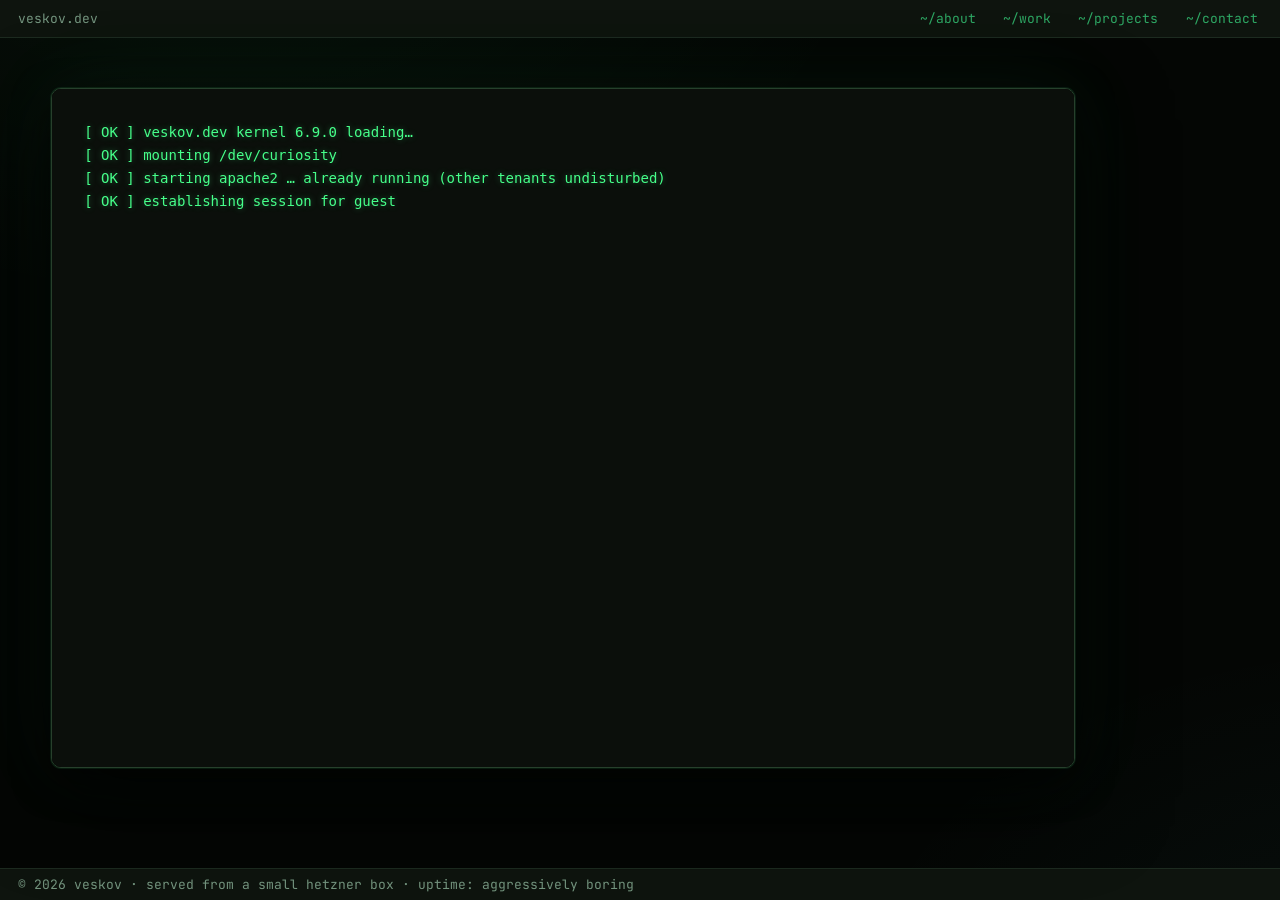
==== commit 37d4e0b4: "feat(site): the window is a real one now: drag, resize, maximize The window floats on the desk (left" ====
--- a/index.html
+++ b/index.html
@@ -64,6 +64,7 @@
   <a href="#" data-cmd="cat ~/contacts.md">~/contact</a>
 </nav>
 
+<div class="desk" id="desk">
 <div class="window" id="window">
 
   <!-- CRT overlays: the effect belongs to the screen, not the desktop -->
@@ -78,7 +79,7 @@
     <div class="titlebar-btns">
       <button type="button" class="dot red" id="btn-close" aria-label="close the window (it declines)"></button>
       <button type="button" class="dot yellow" id="btn-min" aria-label="clear the screen"></button>
-      <button type="button" class="dot green" id="btn-max" aria-label="toggle fullscreen"></button>
+      <button type="button" class="dot green" id="btn-max" aria-label="maximize the window"></button>
     </div>
     <span class="titlebar-title">guest@veskov.dev: ~</span>
     <div class="titlebar-spacer" aria-hidden="true"></div>
@@ -128,6 +129,9 @@
     </main>
   </div>
 
+  <div class="win-resize" aria-hidden="true"></div>
+
+</div>
 </div>
 
 <footer class="deskfoot">
--- a/style.css
+++ b/style.css
@@ -57,11 +57,14 @@
 .topnav a:hover { color: var(--green); text-shadow: var(--glow); }
 
 /* ---------- The window ---------- */
+/* the workspace between the bars */
+.desk { position: relative; flex: 1; min-height: 0; }
+
 .window {
-  position: relative;
-  width: min(100% - 2.8rem, var(--winw));
-  margin: 1.1rem auto;
-  flex: 1; min-height: 0;
+  position: absolute;
+  left: 4%; top: 6%;
+  width: min(var(--winw), 80%);
+  height: min(680px, 86%);
   display: flex; flex-direction: column;
   background: var(--bg);
   border: 1px solid #27402c;
@@ -73,6 +76,7 @@
     0 12px 36px rgba(0, 0, 0, .55),
     0 0 80px rgba(70, 255, 138, .08);
 }
+.window.maximized { border-radius: 0; }
 
 /* ---------- CRT effects: absolute, so they live on the screen ---------- */
 .scanlines {
@@ -108,7 +112,28 @@
   padding: .55rem .9rem;
   background: linear-gradient(var(--chrome), #0c120c);
   border-bottom: 1px solid var(--border);
-}
+  user-select: none; -webkit-user-select: none;
+  touch-action: none;
+}
+@media (min-width: 701px) {
+  .titlebar { cursor: grab; }
+  .titlebar:active { cursor: grabbing; }
+  .titlebar .dot { cursor: pointer; }
+}
+
+/* the grip in the corner: three diagonal ridges, like every WM ever */
+.win-resize {
+  position: absolute; right: 2px; bottom: 2px; z-index: 55;
+  width: 18px; height: 18px;
+  cursor: nwse-resize;
+  touch-action: none;
+  clip-path: polygon(100% 0, 100% 100%, 0 100%);
+  background: repeating-linear-gradient(135deg,
+    transparent 0 4px, var(--green-dim) 4px 6px);
+  opacity: .55;
+  border-bottom-right-radius: 8px;
+}
+@media (hover: hover) { .win-resize:hover { opacity: 1; } }
 .titlebar-btns { display: flex; gap: 8px; width: 64px; flex: none; }
 /* the buttons do things (exit, clear, fullscreen), so they are real buttons */
 .dot {
@@ -362,7 +387,13 @@
 @media (max-width: 700px) {
   .topnav { padding: .15rem .9rem; }
   .topnav a { padding: .55rem .3rem; }
-  .window { width: 100%; margin: 0; border: none; border-radius: 0; box-shadow: none; }
+  /* !important: a phone rotation must beat whatever a desktop drag left inline */
+  .window {
+    left: 0 !important; top: 0 !important;
+    width: 100% !important; height: 100% !important;
+    border: none; border-radius: 0; box-shadow: none;
+  }
+  .win-resize { display: none; }
   .deskfoot { display: none; }
 }
 
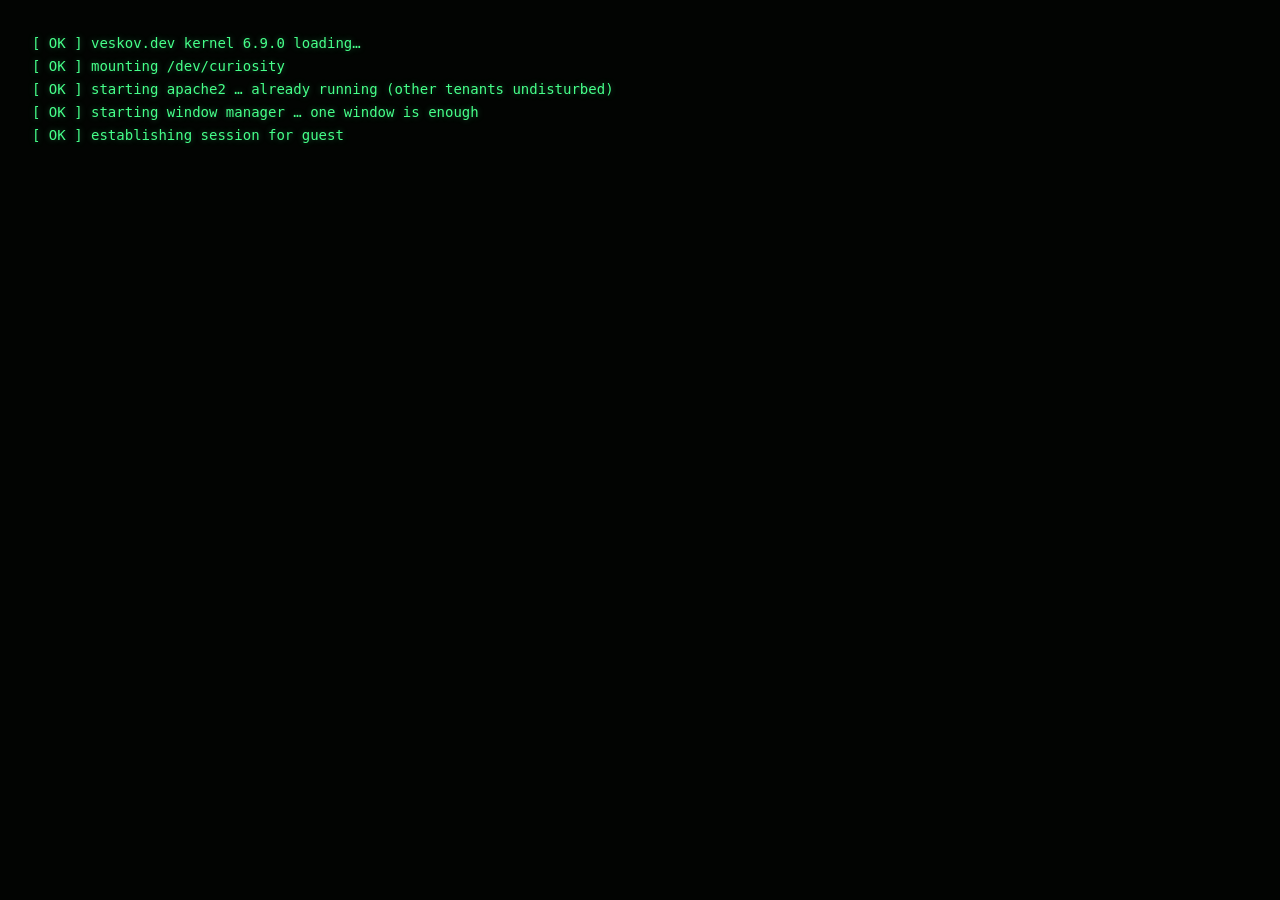
==== commit 23da6355: "feat(site): the browser boots the OS, then the window opens The boot log moves out of the window to " ====
--- a/index.html
+++ b/index.html
@@ -55,6 +55,9 @@
 </head>
 <body>
 
+<!-- Boot overlay: the browser boots the OS before the desktop exists -->
+<div id="boot" aria-hidden="true"><pre id="boot-log"></pre></div>
+
 <!-- the desktop: a nav bar, one window, a caption below -->
 <nav class="topnav" aria-label="sections">
   <span class="nav-brand">veskov.dev</span>
@@ -70,9 +73,6 @@
   <!-- CRT overlays: the effect belongs to the screen, not the desktop -->
   <div class="scanlines" aria-hidden="true"></div>
   <div class="vignette" aria-hidden="true"></div>
-
-  <!-- Boot sequence overlay -->
-  <div id="boot" aria-hidden="true"><pre id="boot-log"></pre></div>
 
   <!-- Window chrome: a title bar whose buttons actually do something -->
   <header class="titlebar">
--- a/style.css
+++ b/style.css
@@ -75,8 +75,16 @@
     0 30px 90px rgba(0, 0, 0, .8),
     0 12px 36px rgba(0, 0, 0, .55),
     0 0 80px rgba(70, 255, 138, .08);
-}
+  transition: opacity .3s ease, transform .3s cubic-bezier(.33, 1.3, .55, 1);
+}
+/* JS holds the window closed until the OS has booted; without JS it never is */
+.window.pre-open { opacity: 0; transform: scale(.94); }
 .window.maximized { border-radius: 0; }
+/* only the maximize toggle animates: dragging must track the cursor 1:1 */
+.window.animating {
+  transition: left .22s ease, top .22s ease,
+              width .22s ease, height .22s ease, border-radius .22s ease;
+}
 
 /* ---------- CRT effects: absolute, so they live on the screen ---------- */
 .scanlines {
@@ -93,10 +101,10 @@
   background: radial-gradient(ellipse at center, transparent 55%, rgba(0,0,0,.55) 100%);
 }
 
-/* ---------- Boot overlay: covers the window, the desktop stays lit ---------- */
+/* ---------- Boot overlay: the whole machine boots, black screen ---------- */
 #boot {
-  position: absolute; inset: 0; z-index: 100;
-  background: var(--bg);
+  position: fixed; inset: 0; z-index: 100;
+  background: #020402;
   padding: 2rem;
   font-size: 14px;
   white-space: pre-wrap;
@@ -410,6 +418,8 @@
 }
 
 @media (prefers-reduced-motion: reduce) {
+  .window { transition: none; }
+  .window.animating { transition: none; }
   .cursor,
   #prompt-form:focus-within .cursor,
   #prompt-input[readonly] + .cursor { animation: none; }
